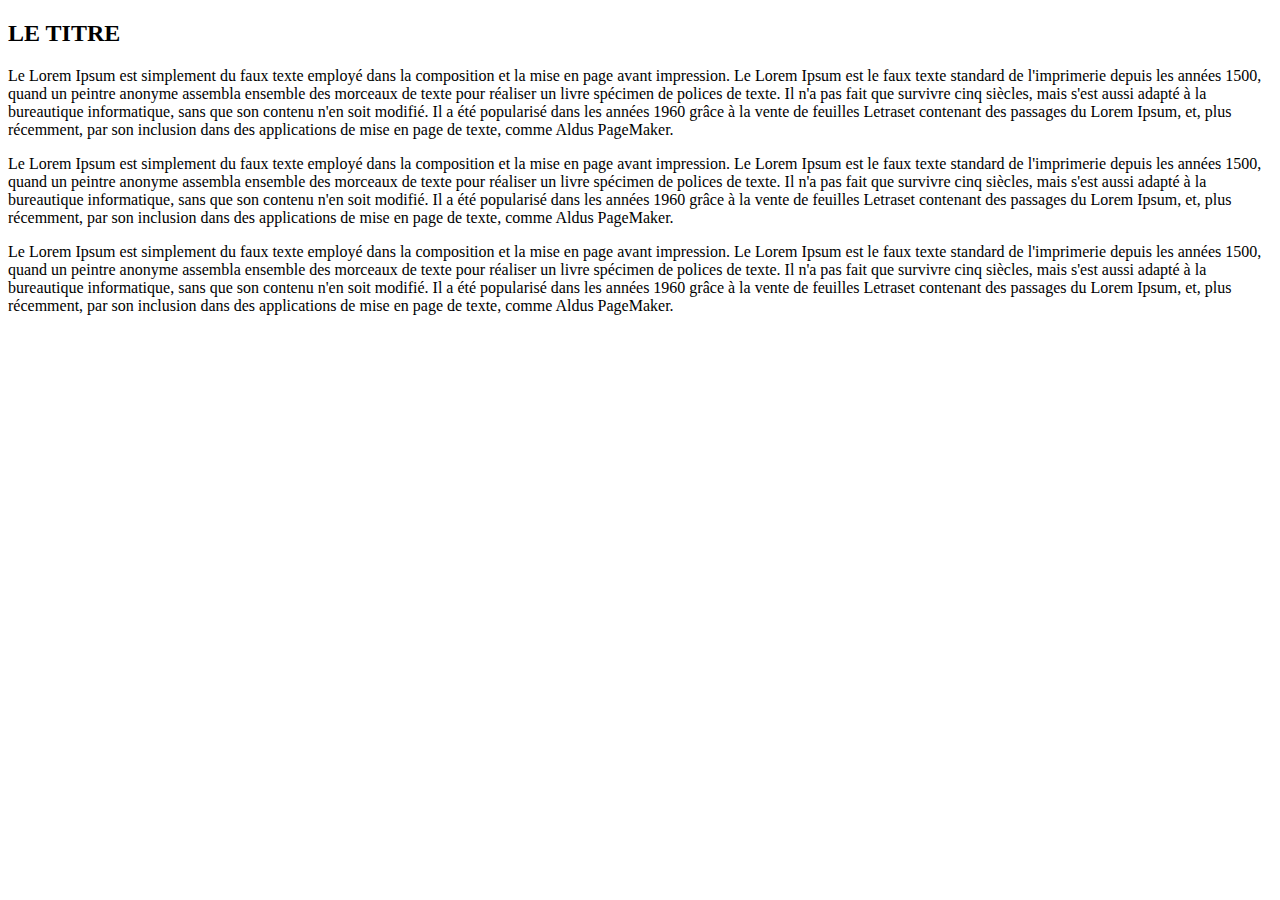
==== index.html @ d187741e "modif" ====
<!doctype html>
<html lang="fr">

 <head>
  <meta charset="utf-8">
  <title>M4105C : Un super module</title>
  <link rel="stylesheet" href="style.css">
 </head>


	<body>

	<article class="titre">
	  <header>
	    <h2>LE TITRE</h2>
	  </header>


	  <section id="P1">
	    <p>Le Lorem Ipsum est simplement du faux texte employé dans la composition et la mise en page avant impression. Le Lorem Ipsum est le faux texte standard de l'imprimerie depuis les années 1500, quand un peintre anonyme assembla ensemble des morceaux de texte pour réaliser un livre spécimen de polices de texte. Il n'a pas fait que survivre cinq siècles, mais s'est aussi adapté à la bureautique informatique, sans que son contenu n'en soit modifié. Il a été popularisé dans les années 1960 grâce à la vente de feuilles Letraset contenant des passages du Lorem Ipsum, et, plus récemment, par son inclusion dans des applications de mise en page de texte, comme Aldus PageMaker.</p>
	  </section>


	  <section id="P2">      	
	      <p>Le Lorem Ipsum est simplement du faux texte employé dans la composition et la mise en page avant impression. Le Lorem Ipsum est le faux texte standard de l'imprimerie depuis les années 1500, quand un peintre anonyme assembla ensemble des morceaux de texte pour réaliser un livre spécimen de polices de texte. Il n'a pas fait que survivre cinq siècles, mais s'est aussi adapté à la bureautique informatique, sans que son contenu n'en soit modifié. Il a été popularisé dans les années 1960 grâce à la vente de feuilles Letraset contenant des passages du Lorem Ipsum, et, plus récemment, par son inclusion dans des applications de mise en page de texte, comme Aldus PageMaker.</p>	
	  </section>

           <section id="P3">
		<p>
Le Lorem Ipsum est simplement du faux texte employé dans la composition et la mise en page avant impression. Le Lorem Ipsum est le faux texte standard de l'imprimerie depuis les années 1500, quand un peintre anonyme assembla ensemble des morceaux de texte pour réaliser un livre spécimen de polices de texte. Il n'a pas fait que survivre cinq siècles, mais s'est aussi adapté à la bureautique informatique, sans que son contenu n'en soit modifié. Il a été popularisé dans les années 1960 grâce à la vente de feuilles Letraset contenant des passages du Lorem Ipsum, et, plus récemment, par son inclusion dans des applications de mise en page de texte, comme Aldus PageMaker.
		</p>
	      </section>
		
	


 </article>
	
	</body>
</html>
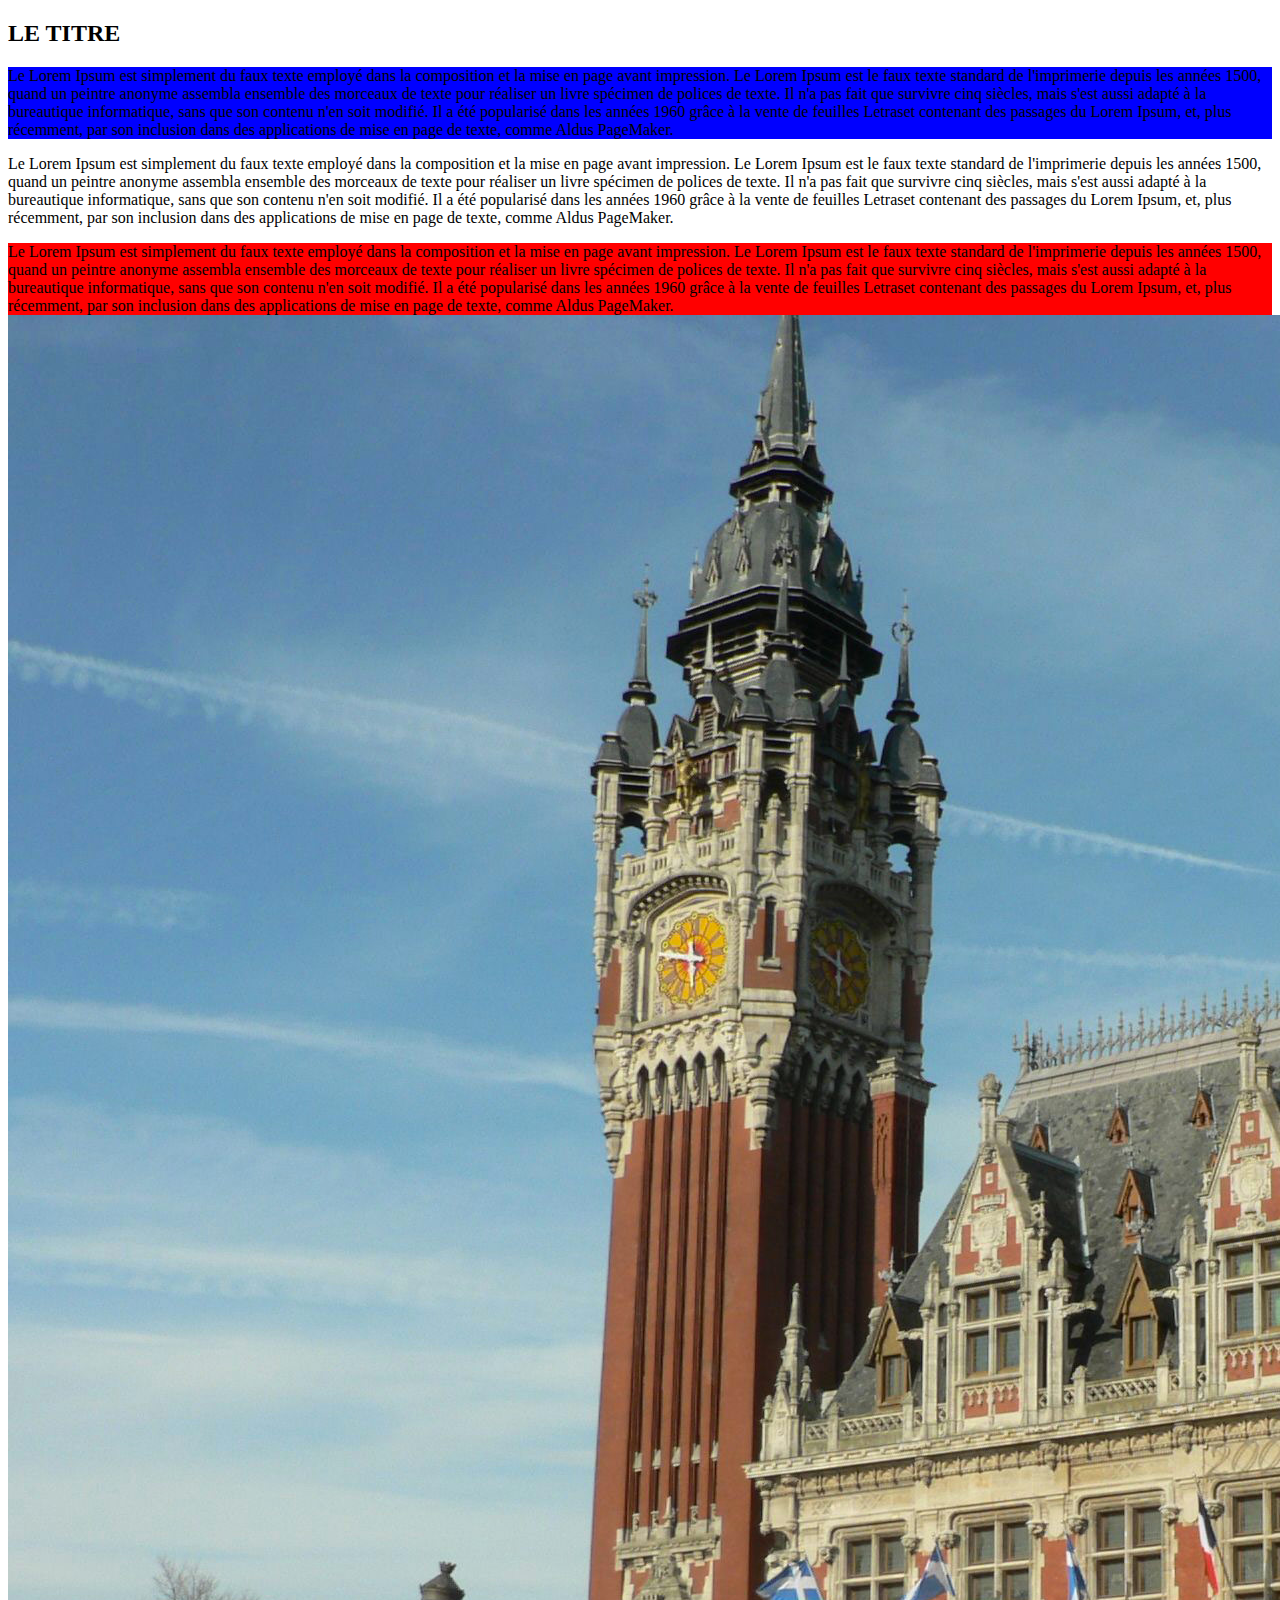
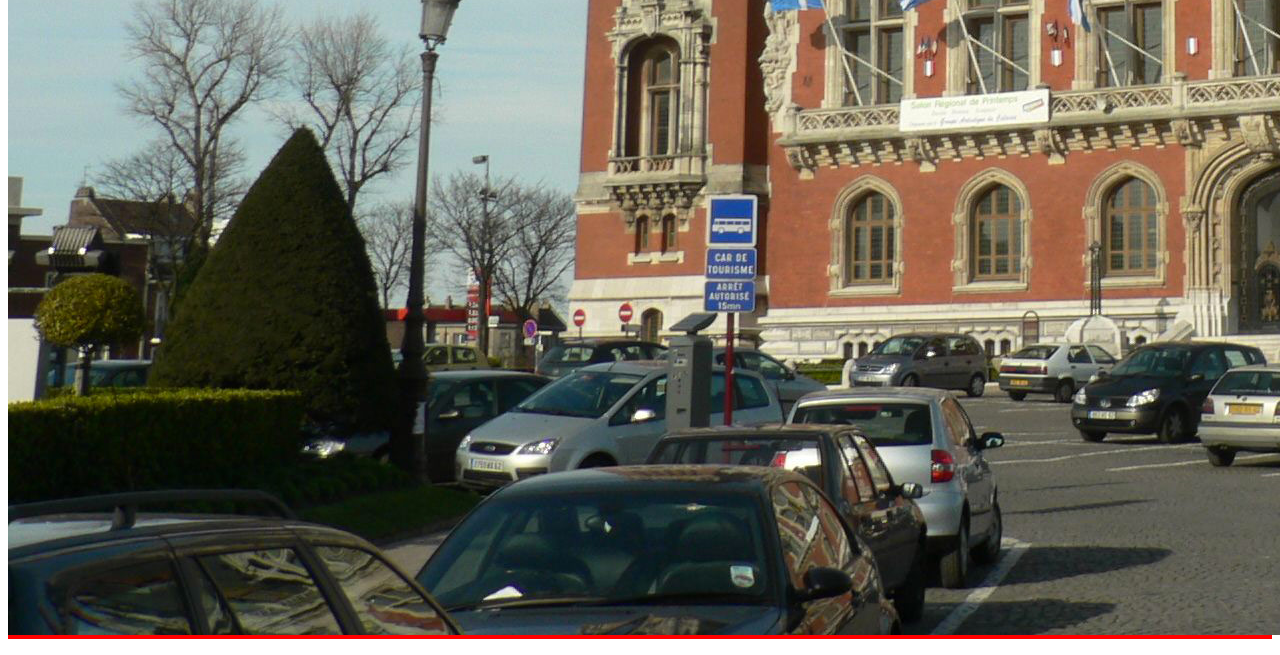
==== commit f049f582: "modif" ====
--- a/index.html
+++ b/index.html
@@ -28,6 +28,7 @@
            <section id="P3">
 		<p>
 Le Lorem Ipsum est simplement du faux texte employé dans la composition et la mise en page avant impression. Le Lorem Ipsum est le faux texte standard de l'imprimerie depuis les années 1500, quand un peintre anonyme assembla ensemble des morceaux de texte pour réaliser un livre spécimen de polices de texte. Il n'a pas fait que survivre cinq siècles, mais s'est aussi adapté à la bureautique informatique, sans que son contenu n'en soit modifié. Il a été popularisé dans les années 1960 grâce à la vente de feuilles Letraset contenant des passages du Lorem Ipsum, et, plus récemment, par son inclusion dans des applications de mise en page de texte, comme Aldus PageMaker.
+<img id="calais" src="img/calais.jpg" />
 		</p>
 	      </section>
 		
--- a/style.css
+++ b/style.css
@@ -0,0 +1,12 @@
+#P1{
+background-color : blue;
+}
+
+#P2{
+background-color : white;
+}
+
+#P3{
+background-color : red;
+}
+
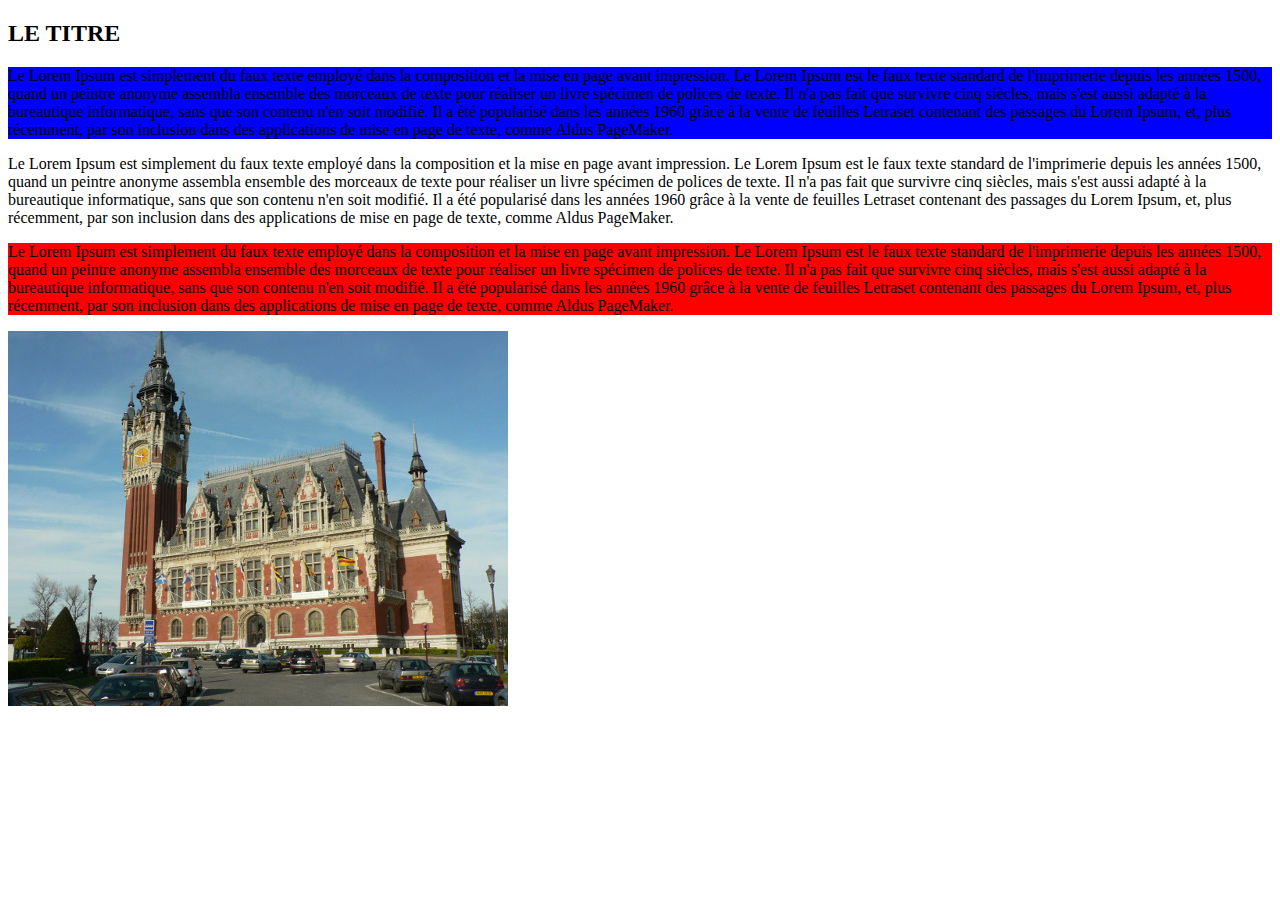
==== commit b90bbc41: "modif" ====
--- a/index.html
+++ b/index.html
@@ -5,7 +5,8 @@
   <meta charset="utf-8">
   <title>M4105C : Un super module</title>
   <link rel="stylesheet" href="style.css">
- </head>
+  <link rel ='icon' type="image/x-icon" href="img/favicon.ico" >
+  <meta name="viewport" content="width=device-width, initial-scale=1.0, shrink-to-fit=no"> 
 
 
 	<body>
@@ -16,8 +17,9 @@
 	  </header>
 
 
+
 	  <section id="P1">
-	    <p>Le Lorem Ipsum est simplement du faux texte employé dans la composition et la mise en page avant impression. Le Lorem Ipsum est le faux texte standard de l'imprimerie depuis les années 1500, quand un peintre anonyme assembla ensemble des morceaux de texte pour réaliser un livre spécimen de polices de texte. Il n'a pas fait que survivre cinq siècles, mais s'est aussi adapté à la bureautique informatique, sans que son contenu n'en soit modifié. Il a été popularisé dans les années 1960 grâce à la vente de feuilles Letraset contenant des passages du Lorem Ipsum, et, plus récemment, par son inclusion dans des applications de mise en page de texte, comme Aldus PageMaker.</p>
+	   <p>Le Lorem Ipsum est simplement du faux texte employé dans la composition et la mise en page avant impression. Le Lorem Ipsum est le faux texte standard de l'imprimerie depuis les années 1500, quand un peintre anonyme assembla ensemble des morceaux de texte pour réaliser un livre spécimen de polices de texte. Il n'a pas fait que survivre cinq siècles, mais s'est aussi adapté à la bureautique informatique, sans que son contenu n'en soit modifié. Il a été popularisé dans les années 1960 grâce à la vente de feuilles Letraset contenant des passages du Lorem Ipsum, et, plus récemment, par son inclusion dans des applications de mise en page de texte, comme Aldus PageMaker.</p>
 	  </section>
 
 
@@ -25,14 +27,15 @@
 	      <p>Le Lorem Ipsum est simplement du faux texte employé dans la composition et la mise en page avant impression. Le Lorem Ipsum est le faux texte standard de l'imprimerie depuis les années 1500, quand un peintre anonyme assembla ensemble des morceaux de texte pour réaliser un livre spécimen de polices de texte. Il n'a pas fait que survivre cinq siècles, mais s'est aussi adapté à la bureautique informatique, sans que son contenu n'en soit modifié. Il a été popularisé dans les années 1960 grâce à la vente de feuilles Letraset contenant des passages du Lorem Ipsum, et, plus récemment, par son inclusion dans des applications de mise en page de texte, comme Aldus PageMaker.</p>	
 	  </section>
 
-           <section id="P3">
-		<p>
-Le Lorem Ipsum est simplement du faux texte employé dans la composition et la mise en page avant impression. Le Lorem Ipsum est le faux texte standard de l'imprimerie depuis les années 1500, quand un peintre anonyme assembla ensemble des morceaux de texte pour réaliser un livre spécimen de polices de texte. Il n'a pas fait que survivre cinq siècles, mais s'est aussi adapté à la bureautique informatique, sans que son contenu n'en soit modifié. Il a été popularisé dans les années 1960 grâce à la vente de feuilles Letraset contenant des passages du Lorem Ipsum, et, plus récemment, par son inclusion dans des applications de mise en page de texte, comme Aldus PageMaker.
-<img id="calais" src="img/calais.jpg" />
+          <section id="P3">
+               <p>Le Lorem Ipsum est simplement du faux texte employé dans la composition et la mise en page avant impression. Le Lorem Ipsum est le faux texte standard de l'imprimerie depuis les années 1500, quand un peintre anonyme assembla ensemble des morceaux de texte pour réaliser un livre spécimen de polices de texte. Il n'a pas fait que survivre cinq siècles, mais s'est aussi adapté à la bureautique informatique, sans que son contenu n'en soit modifié. Il a été popularisé dans les années 1960 grâce à la vente de feuilles Letraset contenant des passages du Lorem Ipsum, et, plus récemment, par son inclusion dans des applications de mise en page de texte, comme Aldus PageMaker.
+
 		</p>
 	      </section>
-		
-	
+
+		<section id="img">
+			<img id="calais" src="img/calais.jpg" />
+		</section>
 
 
  </article>
